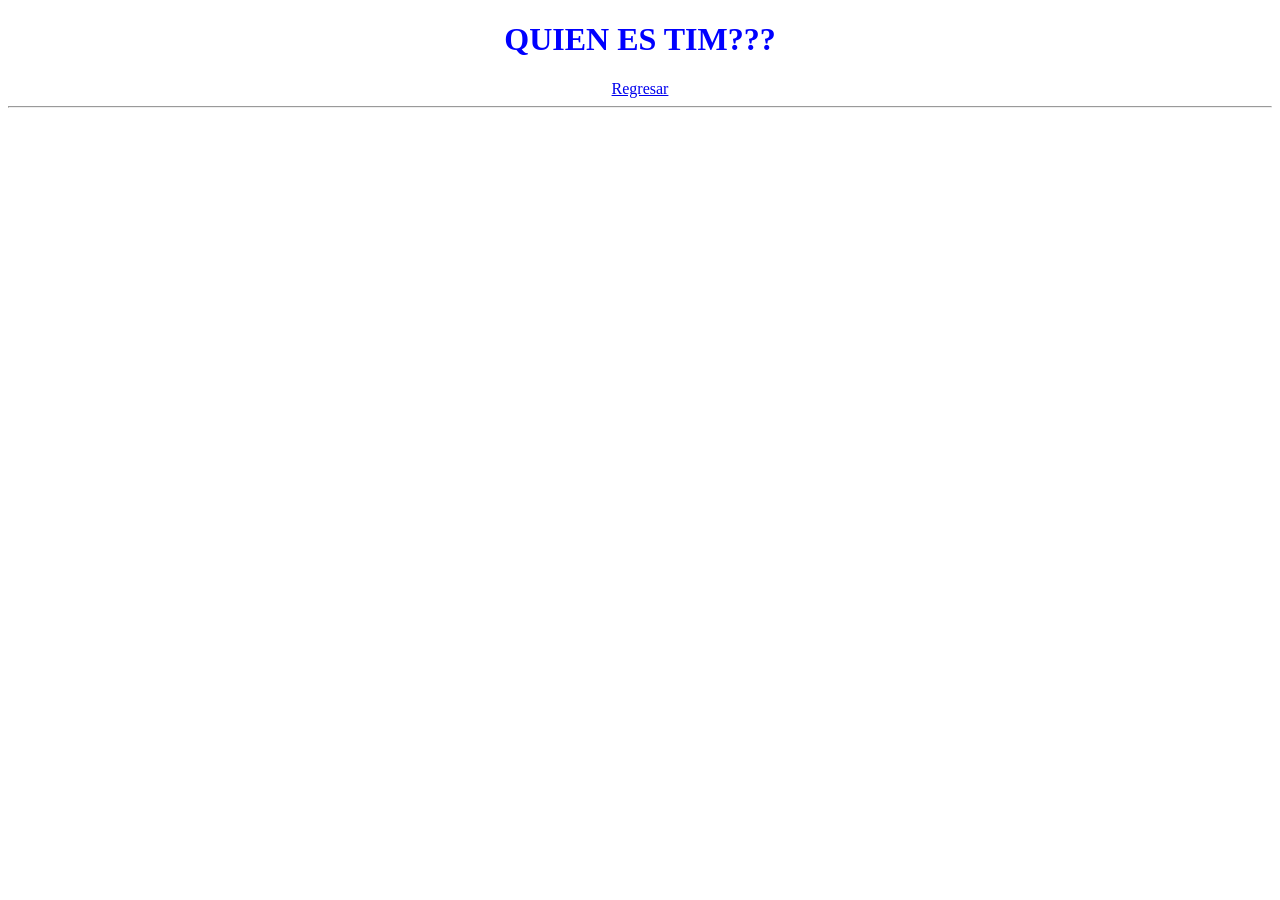
==== Tim.html @ 2bd9905c "Primer commit limpio" ====
<!DOCTYPE html>
<html lang="en">
<head>
    <meta charset="UTF-8">
    <meta name="viewport" content="width=device-width, initial-scale=1.0">
    <title>Tim</title>
</head>
<body>
    <center>
        <h1 style="color: blue;">QUIEN ES TIM???</h1>
        <a href="index.html">Regresar</a>
        <hr>
        <br>
        <br>
        <iframe width="560" height="315" src="https://www.youtube.com/embed/C77u_rVWFVA?si=GPcCQkEm-b4S-5Up" title="YouTube video player" frameborder="0" allow="accelerometer; autoplay; clipboard-write; encrypted-media; gyroscope; picture-in-picture; web-share" referrerpolicy="strict-origin-when-cross-origin" allowfullscreen></iframe>
    </center>
</body>
</html>
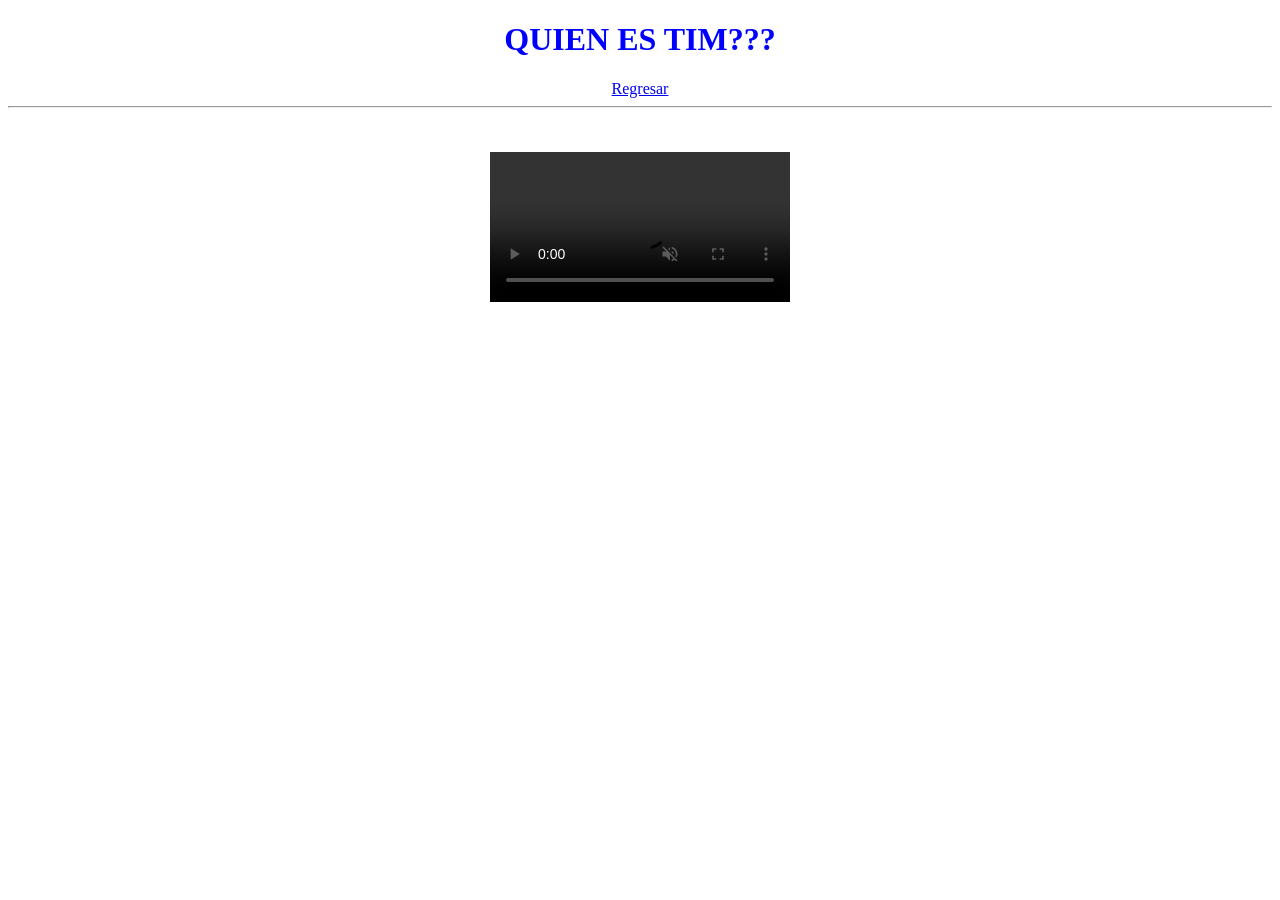
==== commit 61b12c6c: "Primer commit limpio" ====
--- a/Tim.html
+++ b/Tim.html
@@ -12,7 +12,7 @@
         <hr>
         <br>
         <br>
-        <iframe width="560" height="315" src="https://www.youtube.com/embed/C77u_rVWFVA?si=GPcCQkEm-b4S-5Up" title="YouTube video player" frameborder="0" allow="accelerometer; autoplay; clipboard-write; encrypted-media; gyroscope; picture-in-picture; web-share" referrerpolicy="strict-origin-when-cross-origin" allowfullscreen></iframe>
+        <video src="archivos/tim.mp4" controls autoplay muted></video>
     </center>
 </body>
 </html>
